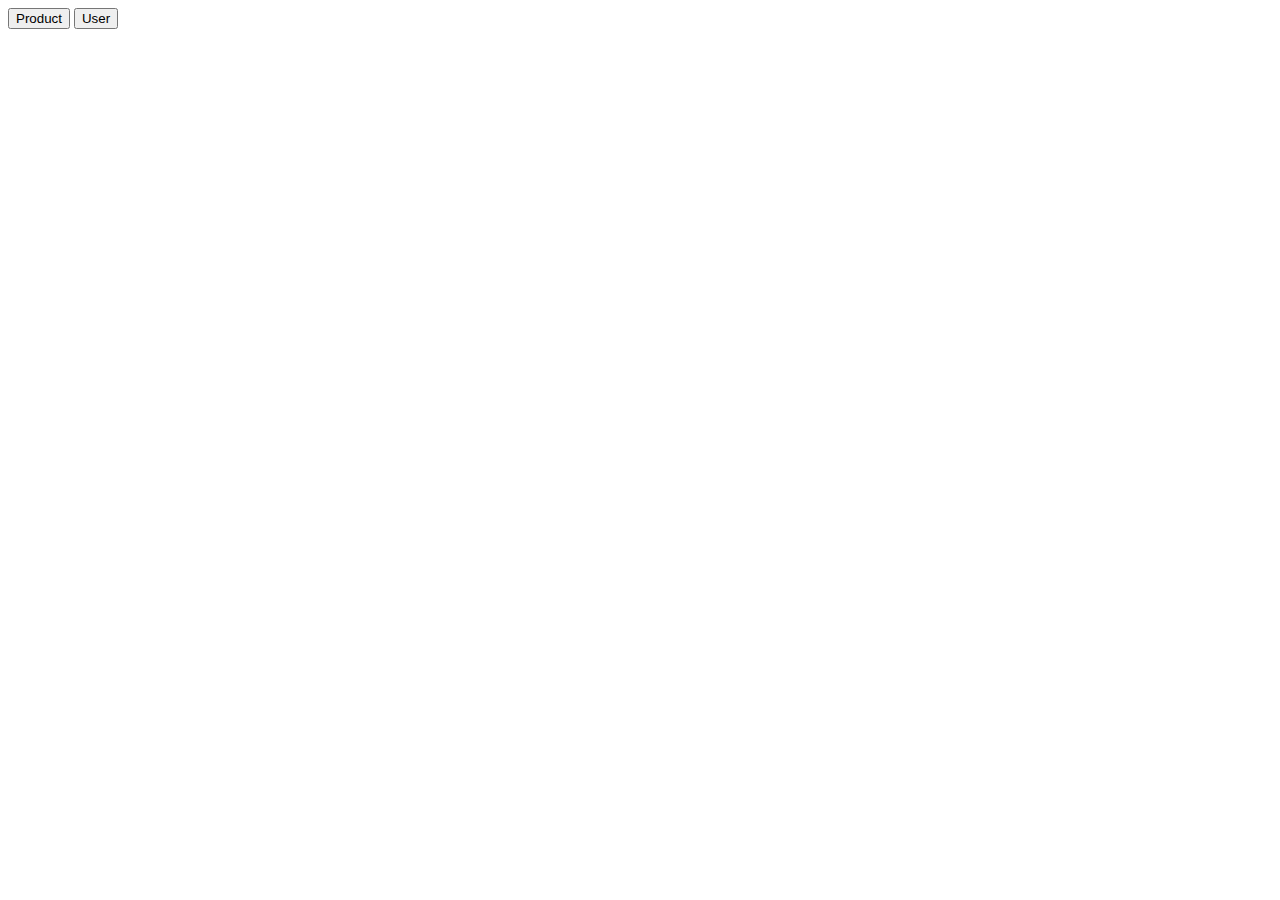
==== admin/dashboard.html @ dce091e5 "Merge pull request #13 from rajeshuser/day-2" ====
<!DOCTYPE html>
<html lang="en">
<head>
    <meta charset="UTF-8">
    <meta http-equiv="X-UA-Compatible" content="IE=edge">
    <meta name="viewport" content="width=device-width, initial-scale=1.0">
    <title>Document</title>
</head>
<body>
    <button onclick="product()">Product</button>
    <button onclick="user()">User</button>
    <div id="pagination">
    </div>
</body>
</html>
<script src="dashboard.js"></script>
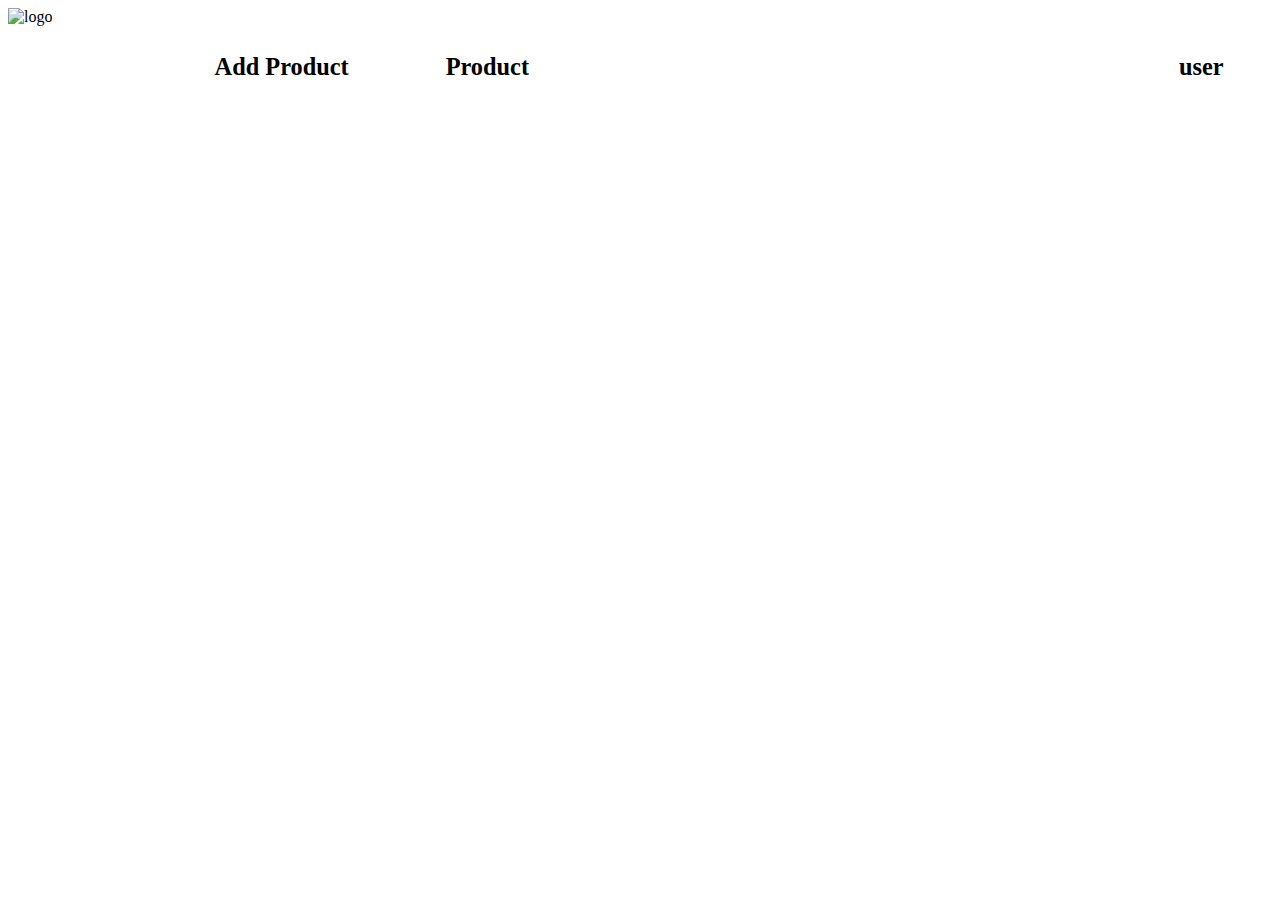
==== commit a7deed09: "menu page" ====
--- a/admin/dashboard.html
+++ b/admin/dashboard.html
@@ -1,5 +1,6 @@
 <!DOCTYPE html>
 <html lang="en">
+    <link rel="stylesheet" href="admin.css">
 <head>
     <meta charset="UTF-8">
     <meta http-equiv="X-UA-Compatible" content="IE=edge">
@@ -7,10 +8,28 @@
     <title>Document</title>
 </head>
 <body>
-    <button onclick="product()">Product</button>
-    <button onclick="user()">User</button>
+    <div id="nav-bar">
+		<div class="logo">
+			<img src="/resources/logo.png" alt="logo"></a>
+		</div>
+		<h1>KPC</h1>
+		<button id="hamburger">
+			<img src="resources/hamburger.png" alt="hamburger">
+		</button>
+		<ul id="nav-options">
+			<li><h3 onclick="add_product()" >Add Product</h3></li>
+			<li><h3 onclick="product()">Product</h3></li>
+			<li><h3 onclick="user()">user</h3></li>
+		</ul>
+	</div>
+
+    
     <div id="pagination">
     </div>
+    <div id="pages">
+       
+    </div>
+
 </body>
 </html>
 <script src="dashboard.js"></script>--- a/admin/admin.css
+++ b/admin/admin.css
@@ -0,0 +1,167 @@
+#nav-bar {
+	display: flex;
+	/* width: 80%; */
+	margin: auto;
+    /* border: solid 1px; */
+	
+}
+#nav-options>li>button{
+	padding: 10px;
+	border-radius: 10px;
+	border: none;
+	background-color: rgb(240, 115, 115);
+	size: 20px;
+}
+#nav-options>li>button:hover{
+	
+}
+.logo {
+	width: 15vh;
+}
+.logo > a > img {
+	width: 100%;
+}
+#nav-options {
+	display: flex;
+	width: 100%;
+	list-style: none;
+	justify-content: space-around;
+}
+#nav-options > li {
+	display: flex;
+	justify-content: center;
+	align-items: center;
+	font-size: 130%;
+	padding: 5px 15px;
+	font-weight: bolder;
+}
+#nav-options a {
+	color: black;
+	text-decoration: none;
+}
+#nav-options > li:hover {
+	border-radius: 100px;
+	background-color: rgb(235, 232, 232);
+	transition: background-color 0.5s;
+}
+#nav-options > :nth-child(2) {
+	/* for gap between menu,deals and account,cart */
+	margin-right: 50%;
+}
+
+
+
+/* all responsive related styles */
+#nav-bar > h1 {
+	display: none;
+}
+#hamburger {
+	display: none;
+}
+.toggle-display {
+	/* to toggle display of #nav-options */
+	display: block !important;
+}
+@media screen and (max-width: 900px) {
+	#nav-options {
+		display: none;
+	}
+	#nav-options > :nth-child(2) {
+		/* for gap between menu,deals and account,cart */
+		margin: auto;
+	}
+	#hamburger {
+		display: block;
+		padding: 0;
+		width: 5vh;
+		height: fit-content;
+	}
+	#hamburger > img {
+		width: 100%;
+	}
+	#nav-bar {
+		display: flex;
+		justify-content: space-between;
+		align-items: center;
+		flex-wrap: wrap;
+	}
+	#nav-bar > h1 {
+		display: block;
+	}
+	#nav-bar > button {
+		border: 0;
+		background-color: rgba(0, 0, 0, 0);
+	}
+	#nav-bar > button:hover {
+		cursor: pointer;
+	}	
+}
+
+
+/* ****** */
+#form{
+    padding-top: 20px;
+    margin: auto;
+    padding-left: 40px;
+    /* border:solid 1px red; */
+    height: 400px;
+    width: 400px;
+    box-shadow: rgba(0, 0, 0, 0.25) 0px 54px 55px, rgba(0, 0, 0, 0.12) 0px -12px 30px, rgba(0, 0, 0, 0.12) 0px 4px 6px, rgba(0, 0, 0, 0.17) 0px 12px 13px, rgba(0, 0, 0, 0.09) 0px -3px 5px;
+    border-radius: 20px;
+
+    
+}
+#form>input,label{
+    font-size: 30px;
+}
+#logbtn{
+    width: 300px;
+    height: 40px;
+    background-color: rgb(236, 111, 111);
+    color: white;
+    border: none;
+    border-radius: 30px;
+}
+
+/*......pagination....... */
+
+#pagination{
+    display: grid;
+    grid-template-columns: repeat(4,1fr);
+    gap: 10px;
+    grid-auto-rows: 1fr;
+    margin: 8px;
+}
+@media screen and (min-width:100px) and (max-width:650px){
+    #pagination{
+        display: grid;
+        grid-template-columns: repeat(2,1fr);
+    }
+}
+#pagination>div{
+   border-radius: 10px;
+    /* border: solid 3px black; */
+    box-shadow: rgba(255, 255, 255, 0.1) 0px 1px 1px 0px inset, rgba(50, 50, 93, 0.25) 0px 50px 100px -20px, rgba(0, 0, 0, 0.3) 0px 30px 60px -30px;
+    
+}
+
+#pagination>div>img{
+    width:100%;
+}
+#pagination>div>h3,p,h4{
+    padding-left: 20px
+}
+#pagination>div>button{
+margin: auto;
+margin-left: 10px;
+margin-bottom: 10px; 
+width: 60px;
+height: 30px;
+border-radius: 10px;
+
+}
+#pagination>div>button:hover{
+    background-color:rgb(209, 95, 95);
+    color: white;
+    border: none;
+}
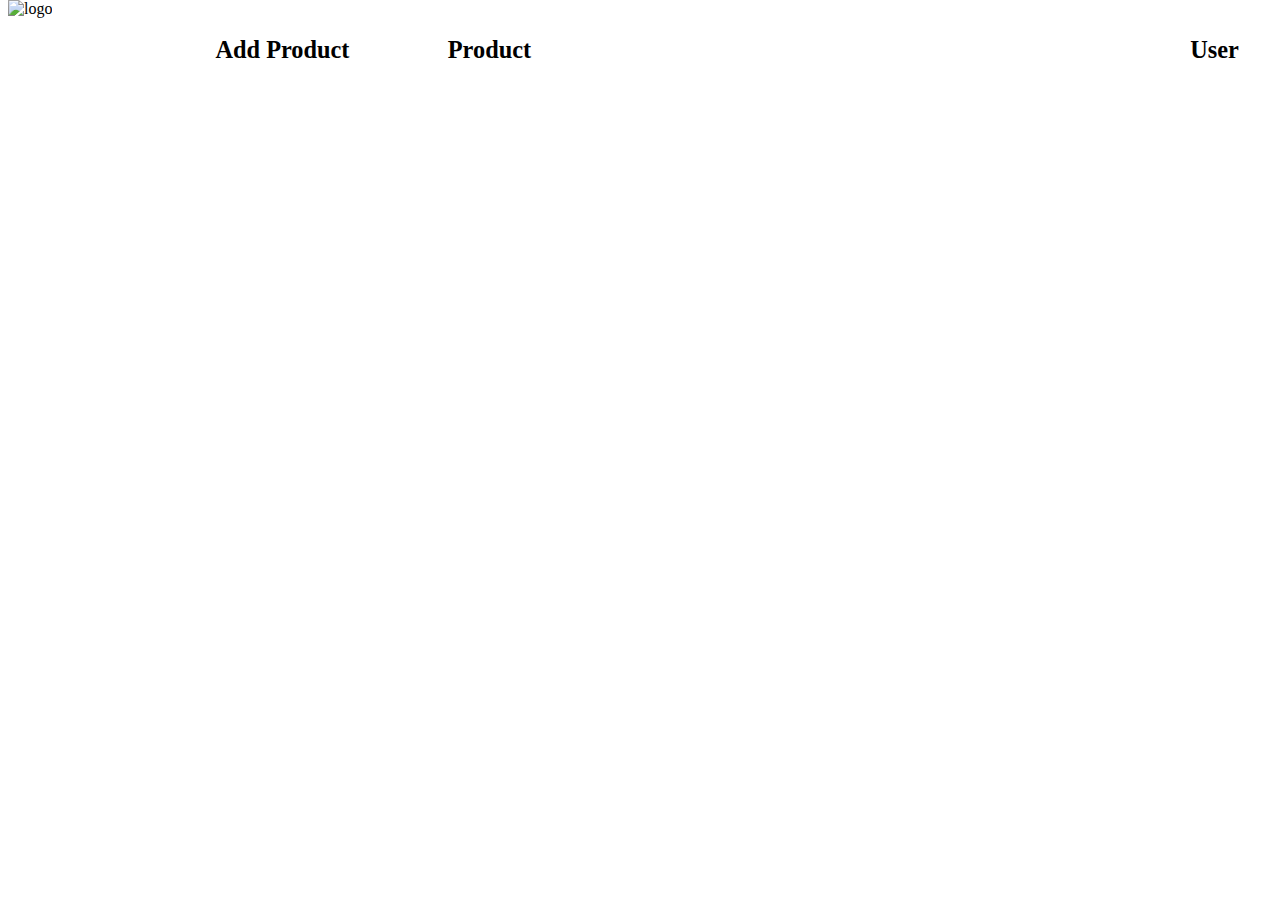
==== commit 2edb4a61: "login page update" ====
--- a/admin/dashboard.html
+++ b/admin/dashboard.html
@@ -7,21 +7,74 @@
     <meta name="viewport" content="width=device-width, initial-scale=1.0">
     <title>Document</title>
 </head>
+<style>
+    .otp {
+  backdrop-filter: blur(20px);
+  width: 100%;
+  z-index: 999999;
+  position: fixed;
+  width: 100%;
+  height: 100%;
+  visibility: hidden;
+  opacity: 0;
+  transition: visibility 0.5s ease;
+}
+.otp.active {
+  visibility: visible;
+  opacity: 1;
+}
+.otp > div {
+  backdrop-filter: blur(10px);
+  position: relative;
+  background-color: white;
+  top: 25%;
+  left: 30%;
+  max-width: 350px;
+  padding: 50px;
+  box-shadow: rgba(0, 0, 0, 0.5) 0px 5px 15px 0;
+  transform: scale(0);
+  transition: transform 0.5s ease;
+}
+.otp.active>div {
+  transform: scale(1);
+  }
+  
+</style>
 <body>
-    <div id="nav-bar">
+  <div id="nav-bar">
 		<div class="logo">
-			<img src="/resources/logo.png" alt="logo"></a>
+			<img src="..\resources\logo.png" alt="logo"></a>
 		</div>
 		<h1>KPC</h1>
 		<button id="hamburger">
-			<img src="resources/hamburger.png" alt="hamburger">
+			<img src="../resources/hamburger.png" alt="hamburger">
 		</button>
 		<ul id="nav-options">
 			<li><h3 onclick="add_product()" >Add Product</h3></li>
 			<li><h3 onclick="product()">Product</h3></li>
-			<li><h3 onclick="user()">user</h3></li>
+			<li><h3 onclick="user()">User</h3></li>
 		</ul>
 	</div>
+
+  <div class="otp">
+        <div>
+        <form action="">
+          <label for="">Title</label><br>
+          <input type="text" placeholder="Title" id="title"><br>
+          <label for="">Description</label><br>
+          <input type="text" placeholder="Description" id="des"><br>
+          <label for="">Price</label><br>
+          <input type="text" placeholder="price" id="price"><br>
+          <label for="">Offer</label><br>
+          <input type="text" placeholder="offer" id="offer"><br>
+          <label for="">Image Link</label><br>
+          <input type="text" placeholder="image link" id="image"><br>
+          <input type="submit" value="Add">
+        </form>
+        <button onclick="close_button()">Close</button>
+    </div>
+  </div>
+   
 
     
     <div id="pagination">
--- a/admin/admin.css
+++ b/admin/admin.css
@@ -1,8 +1,12 @@
 #nav-bar {
 	display: flex;
-	/* width: 80%; */
+    position: fixed;
+    top: 0px;
+    overflow: hidden;
+	width: 100%;
 	margin: auto;
-    /* border: solid 1px; */
+    background-color: white;
+    height: 100px;
 	
 }
 #nav-options>li>button{
@@ -21,6 +25,9 @@
 .logo > a > img {
 	width: 100%;
 }
+.logo>img{
+	width: 100px;
+}
 #nav-options {
 	display: flex;
 	width: 100%;
@@ -100,24 +107,45 @@
 
 /* ****** */
 #form{
-    padding-top: 20px;
+	padding: 2%;
+    /* padding-top: 20px; */
     margin: auto;
-    padding-left: 40px;
+    /* padding-left: 40px; */
     /* border:solid 1px red; */
-    height: 400px;
-    width: 400px;
-    box-shadow: rgba(0, 0, 0, 0.25) 0px 54px 55px, rgba(0, 0, 0, 0.12) 0px -12px 30px, rgba(0, 0, 0, 0.12) 0px 4px 6px, rgba(0, 0, 0, 0.17) 0px 12px 13px, rgba(0, 0, 0, 0.09) 0px -3px 5px;
+    /* height: 400px; */
+	height: fit-content;
+    width: 20%;
+    box-shadow: rgba(0, 0, 0, 0.24) 0px 3px 8px;
     border-radius: 20px;
-
+	/* background-color: rgb(205, 101, 93); */
+	margin-top: 140px;
     
 }
+#wrong{
+	color: rgb(129, 3, 3);
+	font-size: 20px;
+}
+#form>input[type="text"]{
+	width: 100%;
+	height: 30px;
+}
 #form>input,label{
-    font-size: 30px;
+    font-size: 20px;
+	margin-top: 5px;
+
+}
+#form>input:nth-child(1), #form>input:nth-child(2){
+	width: 100%;
+}
+#form>h1{
+	color: rgb(11, 10, 10);
 }
 #logbtn{
-    width: 300px;
+	display: block;
+	margin: auto;
+    width: 80%;
     height: 40px;
-    background-color: rgb(236, 111, 111);
+    background-color: rgb(178, 16, 16);
     color: white;
     border: none;
     border-radius: 30px;
@@ -128,9 +156,12 @@
 #pagination{
     display: grid;
     grid-template-columns: repeat(4,1fr);
-    gap: 10px;
+    gap: 20px;
     grid-auto-rows: 1fr;
     margin: 8px;
+	margin-top: 110px;
+	/* margin: auto 3%; */
+	margin: 7% 3% auto 3%;
 }
 @media screen and (min-width:100px) and (max-width:650px){
     #pagination{
@@ -141,7 +172,8 @@
 #pagination>div{
    border-radius: 10px;
     /* border: solid 3px black; */
-    box-shadow: rgba(255, 255, 255, 0.1) 0px 1px 1px 0px inset, rgba(50, 50, 93, 0.25) 0px 50px 100px -20px, rgba(0, 0, 0, 0.3) 0px 30px 60px -30px;
+    box-shadow: rgba(17, 17, 26, 0.1) 0px 4px 16px, rgba(17, 17, 26, 0.05) 0px 8px 32px;
+	
     
 }
 
@@ -165,3 +197,10 @@
     color: white;
     border: none;
 }
+.pagestyle{
+	display: flex;
+	padding-left: 50%;
+	gap:5px;
+	padding-bottom: 10px;
+	padding-top: 10px;
+}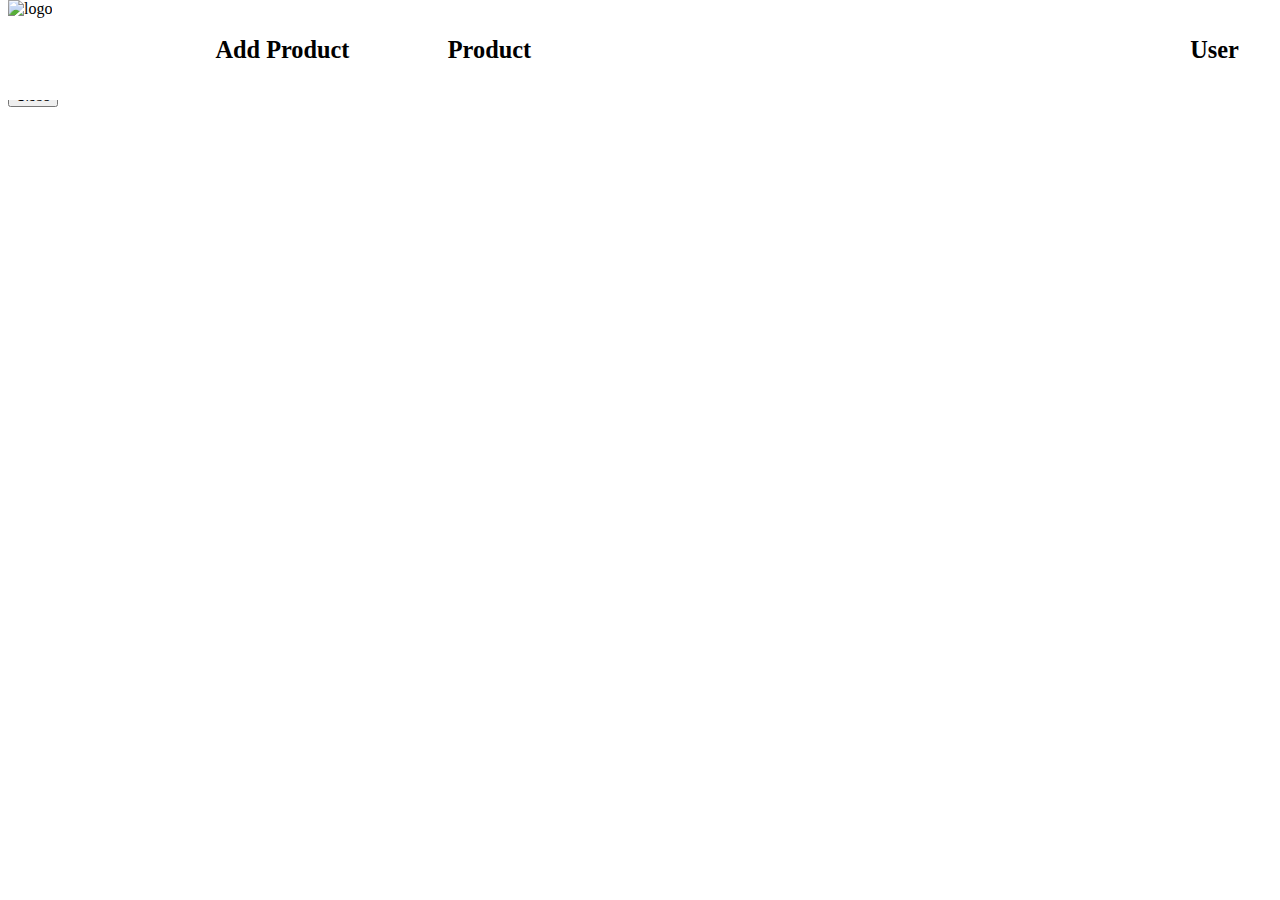
==== commit 2532dfe1: "admin side changes" ====
--- a/admin/dashboard.html
+++ b/admin/dashboard.html
@@ -16,8 +16,7 @@
   width: 100%;
   height: 100%;
   visibility: hidden;
-  opacity: 0;
-  transition: visibility 0.5s ease;
+  /* transition: visibility 0.5s ease; */
 }
 .otp.active {
   visibility: visible;
@@ -27,13 +26,13 @@
   backdrop-filter: blur(10px);
   position: relative;
   background-color: white;
-  top: 25%;
+  top: 15%;
   left: 30%;
   max-width: 350px;
   padding: 50px;
   box-shadow: rgba(0, 0, 0, 0.5) 0px 5px 15px 0;
   transform: scale(0);
-  transition: transform 0.5s ease;
+  /* transition: transform 0.5s ease; */
 }
 .otp.active>div {
   transform: scale(1);
@@ -73,8 +72,34 @@
         </form>
         <button onclick="close_button()">Close</button>
     </div>
+
   </div>
    
+  <div class="edit1">
+    <div>
+    <form>
+     <h1 id="username"></h1>
+      <label for="">Offer</label><br>
+      <input type="text" placeholder="Offer" class="offer"><br>
+      <input type="submit" value="Add">
+    </form>
+    <button onclick="close_button()">Close</button>
+</div>
+</div>
+    <div id="nav-bar">
+		<div class="logo">
+			<img src="..\resources\logo.png" alt="logo"></a>
+		</div>
+		<!-- <h1>KPC</h1> -->
+		<!-- <button id="hamburger">
+			<img src="../resources/hamburger.png" alt="hamburger">
+		</button> -->
+		<ul id="nav-options">
+			<li><h3 onclick="add_product()" >Add Product</h3></li>
+			<li><h3 onclick="product()">Product</h3></li>
+			<li><h3 onclick="user()">User</h3></li>
+		</ul>
+	</div>
 
     
     <div id="pagination">
